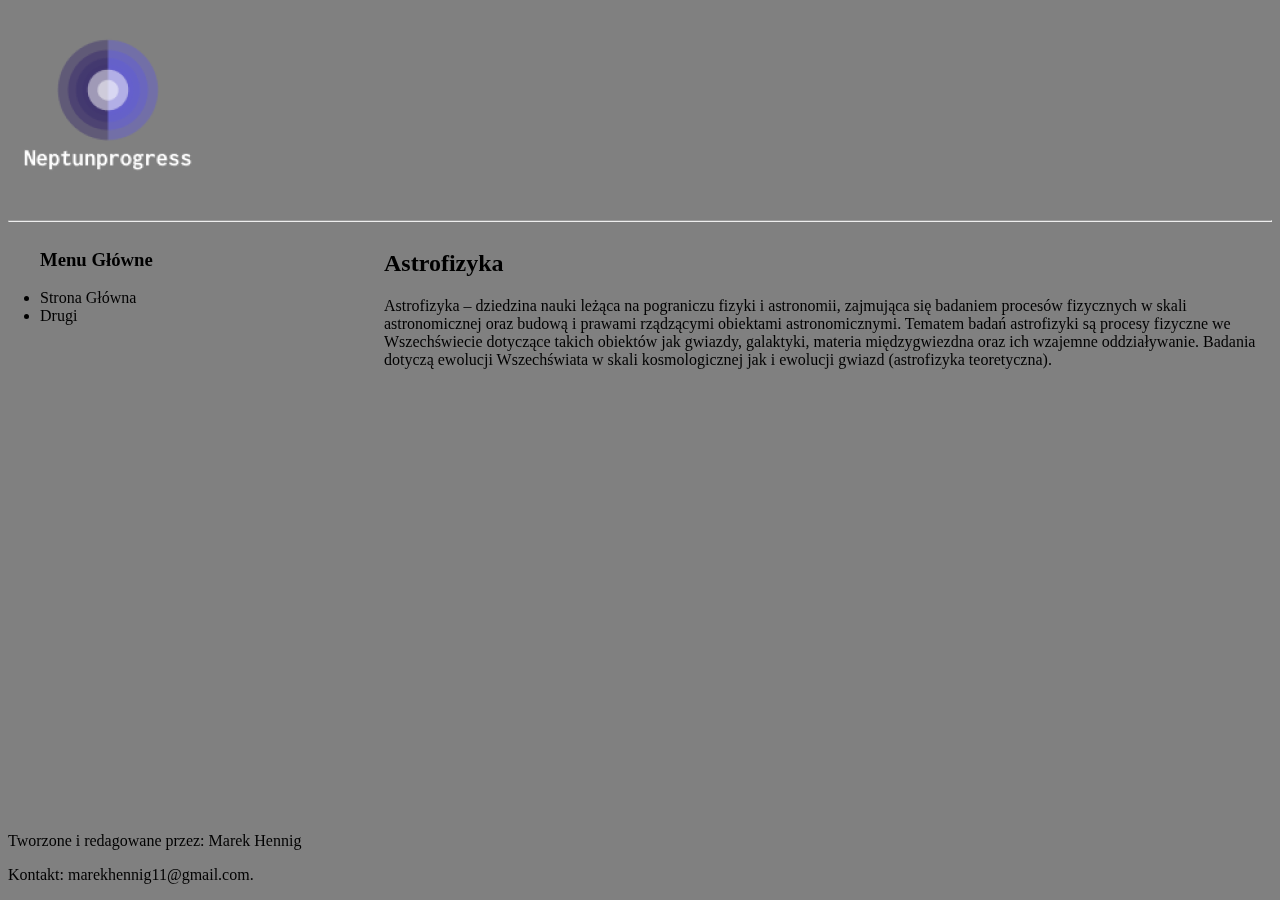
==== index.html @ 01a34151 "Add files via upload" ====
<!doctype html>
<html>
     <head>
        <meta charset="UTF-8" />
        <title>Astrofizyka dla zielonych</title>
		<link rel="shortcut icon" type="image/png" href="favicon.png" sizes="32x32" />
		<link rel="stylesheet" href="style.css" />
     </head>
     <body>
          <header>
				<a href="index.html">
					<img src="logo_transparent.png" alt="logo">
				</a>
				<hr>
          </header>
          <content>
               <article>
					<h2>Astrofizyka</h2>
                    <p>Astrofizyka – dziedzina nauki leżąca na pograniczu fizyki i astronomii, zajmująca się badaniem procesów fizycznych w skali astronomicznej oraz budową i prawami rządzącymi obiektami astronomicznymi. Tematem badań astrofizyki są procesy fizyczne we Wszechświecie dotyczące takich obiektów jak gwiazdy, galaktyki, materia międzygwiezdna oraz ich wzajemne oddziaływanie.
					Badania dotyczą ewolucji Wszechświata w skali kosmologicznej jak i ewolucji gwiazd (astrofizyka teoretyczna).</p>
               </article>
          </content>
          <aside>
                <nav>
					<ul id="menu">
						<h3>Menu Główne</h3>
						<li><a href="index.html">Strona Główna</a></li>
						<li><a href="drugi.html">Drugi</a></li>
					</ul>
				</nav>
          </aside>
          <footer>
               <p>Tworzone i redagowane przez: Marek Hennig</p>
			  <p>Kontakt: <a href="mailto:marekhennig11@gmail.com">
			  marekhennig11@gmail.com</a>.</p>
          </footer>
     </body>
</html>
---- style.css ----
header {
	width:100%;
}
header > img{
	position: absolute;
    top: 50%;
    left: 50%;
}
body{
	background-color: gray;
}
td {
	border: 1px;
	border-style: solid;
	border-color:	black; 
}
.naglowek td {
   background-color: #696969;
 }
 content{
	 position:fixed;
	 right: 0px;
	 width:70%;
 }
 aside{
	 position: fixed;
	 left: 0px;
	 width:30%
 }
 footer{
	 position: fixed;
	 bottom:0px;
 }
 a:hover {
  color: white;
  text-decoration: underline;
}
a{
  color: black;
  text-decoration: none;
}
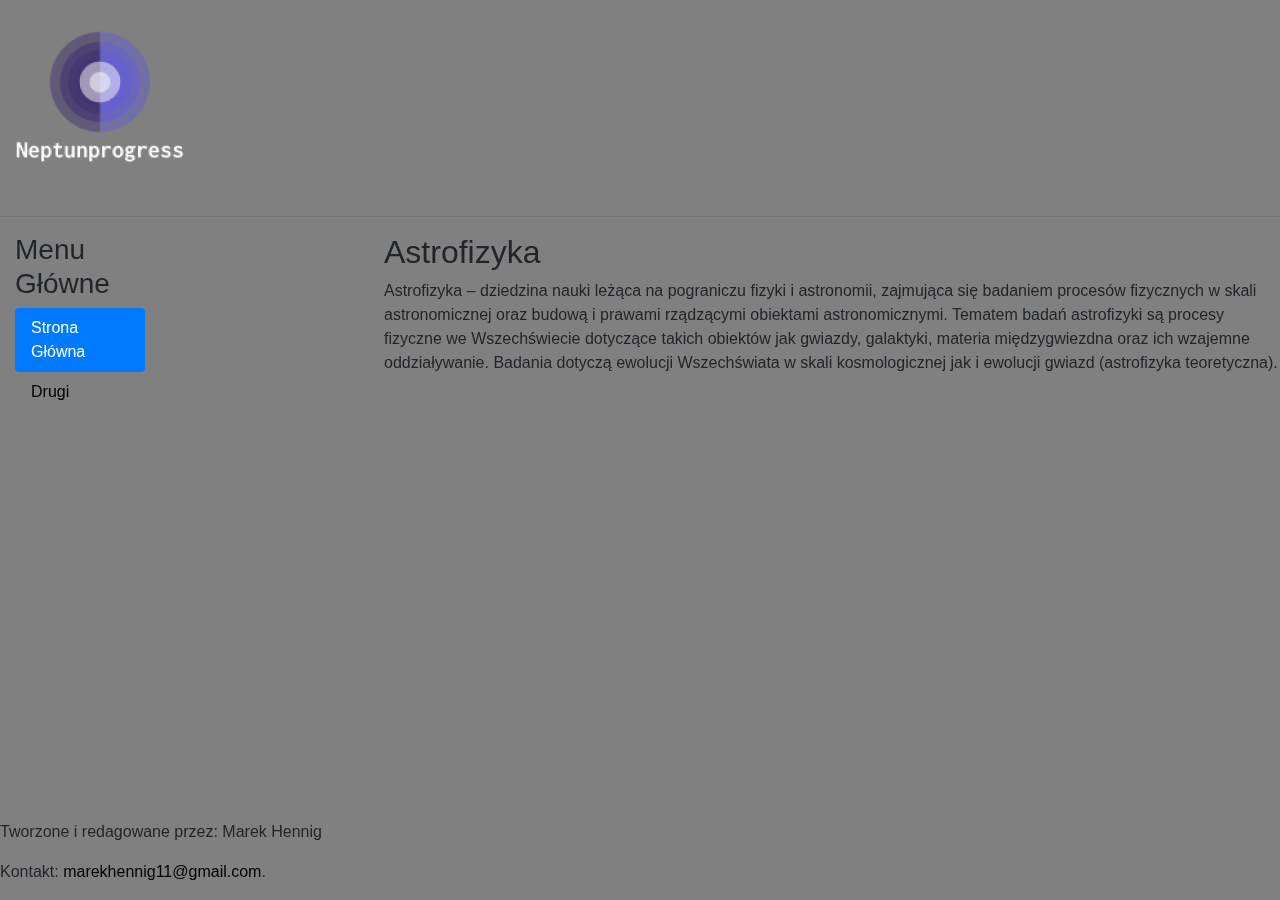
==== commit 3865d34d: "Add files via upload" ====
--- a/index.html
+++ b/index.html
@@ -1,38 +1,41 @@
 <!doctype html>
 <html>
-     <head>
+    <head>
         <meta charset="UTF-8" />
         <title>Astrofizyka dla zielonych</title>
+		<link rel="stylesheet" href="https://stackpath.bootstrapcdn.com/bootstrap/4.3.1/css/bootstrap.min.css" integrity="sha384-ggOyR0iXCbMQv3Xipma34MD+dH/1fQ784/j6cY/iJTQUOhcWr7x9JvoRxT2MZw1T" crossorigin="anonymous">
 		<link rel="shortcut icon" type="image/png" href="favicon.png" sizes="32x32" />
 		<link rel="stylesheet" href="style.css" />
-     </head>
-     <body>
-          <header>
-				<a href="index.html">
-					<img src="logo_transparent.png" alt="logo">
-				</a>
-				<hr>
-          </header>
-          <content>
-               <article>
-					<h2>Astrofizyka</h2>
-                    <p>Astrofizyka – dziedzina nauki leżąca na pograniczu fizyki i astronomii, zajmująca się badaniem procesów fizycznych w skali astronomicznej oraz budową i prawami rządzącymi obiektami astronomicznymi. Tematem badań astrofizyki są procesy fizyczne we Wszechświecie dotyczące takich obiektów jak gwiazdy, galaktyki, materia międzygwiezdna oraz ich wzajemne oddziaływanie.
-					Badania dotyczą ewolucji Wszechświata w skali kosmologicznej jak i ewolucji gwiazd (astrofizyka teoretyczna).</p>
-               </article>
-          </content>
-          <aside>
-                <nav>
-					<ul id="menu">
-						<h3>Menu Główne</h3>
-						<li><a href="index.html">Strona Główna</a></li>
-						<li><a href="drugi.html">Drugi</a></li>
-					</ul>
-				</nav>
-          </aside>
-          <footer>
-               <p>Tworzone i redagowane przez: Marek Hennig</p>
-			  <p>Kontakt: <a href="mailto:marekhennig11@gmail.com">
-			  marekhennig11@gmail.com</a>.</p>
-          </footer>
+    </head>
+    <body>
+        <header>
+			<a href="index.html">
+				<img src="logo_transparent.png" alt="logo">
+			</a>
+			<hr>
+        </header>
+        <content>
+            <article>
+				<h2>Astrofizyka</h2>
+                <p>Astrofizyka – dziedzina nauki leżąca na pograniczu fizyki i astronomii, zajmująca się badaniem procesów fizycznych w skali astronomicznej oraz budową i prawami rządzącymi obiektami astronomicznymi. Tematem badań astrofizyki są procesy fizyczne we Wszechświecie dotyczące takich obiektów jak gwiazdy, galaktyki, materia międzygwiezdna oraz ich wzajemne oddziaływanie.
+				Badania dotyczą ewolucji Wszechświata w skali kosmologicznej jak i ewolucji gwiazd (astrofizyka teoretyczna).</p>
+            </article>
+        </content>
+        <aside>
+			<div class="col-5">
+				<div class="nav flex-column nav-pills" id="v-pills-tab" role="tablist" aria-orientation="vertical">			
+					<h3>Menu Główne</h3>				
+					<a class="nav-link active" href="index.html" role="tab" aria-selected="true">Strona Główna</a></li>
+					<a class="nav-link"  href="drugi.html" role="tab"  aria-selected="false">Drugi</a></li>					
+				</div>
+			</div>
+        </aside>
+        <footer>
+            <p>Tworzone i redagowane przez: Marek Hennig</p>
+			<p>Kontakt: <a href="mailto:marekhennig11@gmail.com">marekhennig11@gmail.com</a>.</p>
+        </footer>
+		<script src="https://code.jquery.com/jquery-3.3.1.slim.min.js" integrity="sha384-q8i/X+965DzO0rT7abK41JStQIAqVgRVzpbzo5smXKp4YfRvH+8abtTE1Pi6jizo" crossorigin="anonymous"></script>
+		<script src="https://cdnjs.cloudflare.com/ajax/libs/popper.js/1.14.7/umd/popper.min.js" integrity="sha384-UO2eT0CpHqdSJQ6hJty5KVphtPhzWj9WO1clHTMGa3JDZwrnQq4sF86dIHNDz0W1" crossorigin="anonymous"></script>
+		<script src="https://stackpath.bootstrapcdn.com/bootstrap/4.3.1/js/bootstrap.min.js" integrity="sha384-JjSmVgyd0p3pXB1rRibZUAYoIIy6OrQ6VrjIEaFf/nJGzIxFDsf4x0xIM+B07jRM" crossorigin="anonymous"></script>
      </body>
 </html>--- a/style.css
+++ b/style.css
@@ -33,9 +33,12 @@
  }
  a:hover {
   color: white;
-  text-decoration: underline;
+  text-decoration: none;
 }
 a{
   color: black;
   text-decoration: none;
+}
+ul.a{
+	list-style-type: circle;
 }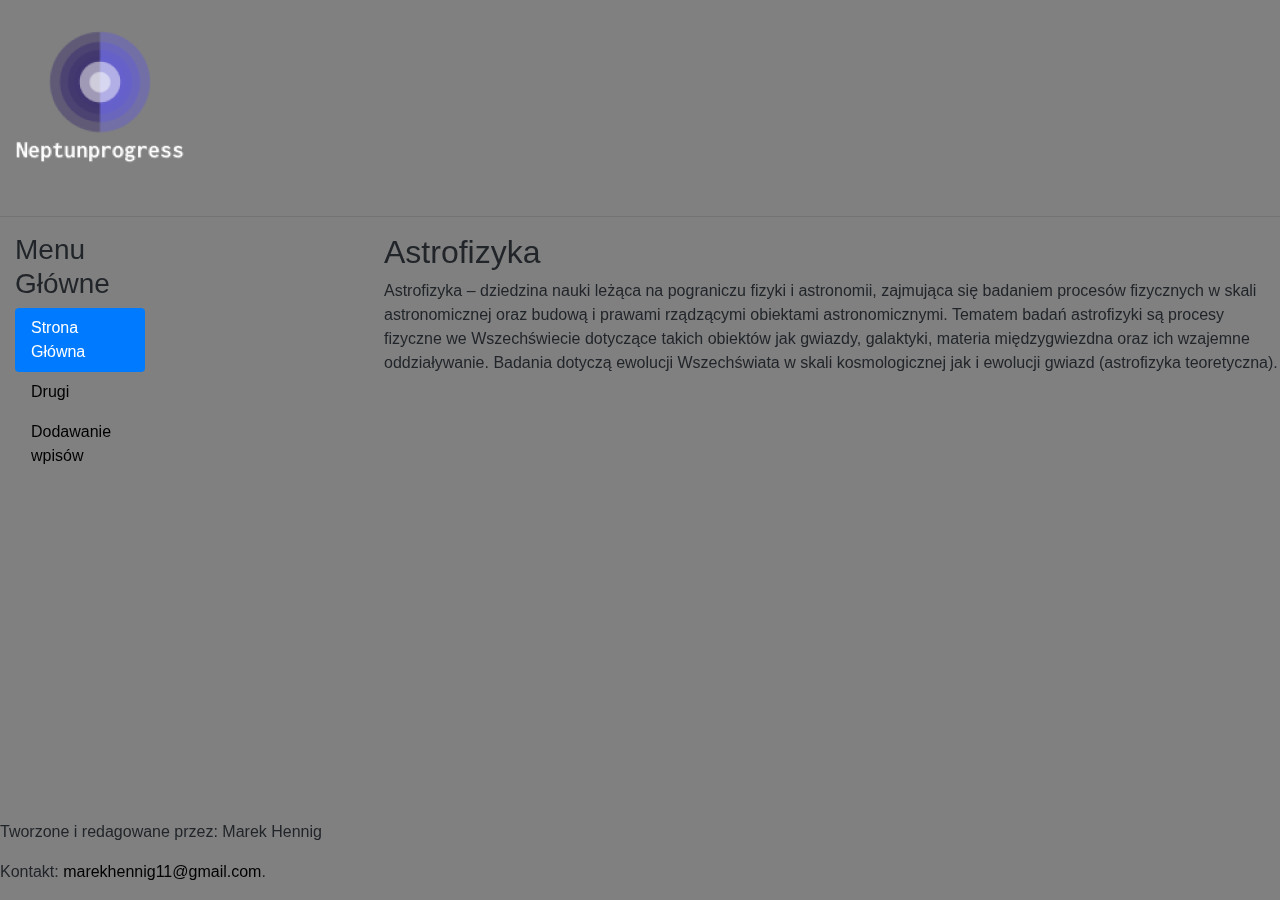
==== commit 985715e5: "Note and React" ====
--- a/index.html
+++ b/index.html
@@ -26,7 +26,8 @@
 				<div class="nav flex-column nav-pills" id="v-pills-tab" role="tablist" aria-orientation="vertical">			
 					<h3>Menu Główne</h3>				
 					<a class="nav-link active" href="index.html" role="tab" aria-selected="true">Strona Główna</a></li>
-					<a class="nav-link"  href="drugi.html" role="tab"  aria-selected="false">Drugi</a></li>					
+					<a class="nav-link"  href="drugi.html" role="tab"  aria-selected="false">Drugi</a></li>		
+					<a class="nav-link" href="http://localhost:8080/notes" role="tab" aria-selected="false">Dodawanie wpisów</a></li>					
 				</div>
 			</div>
         </aside>
